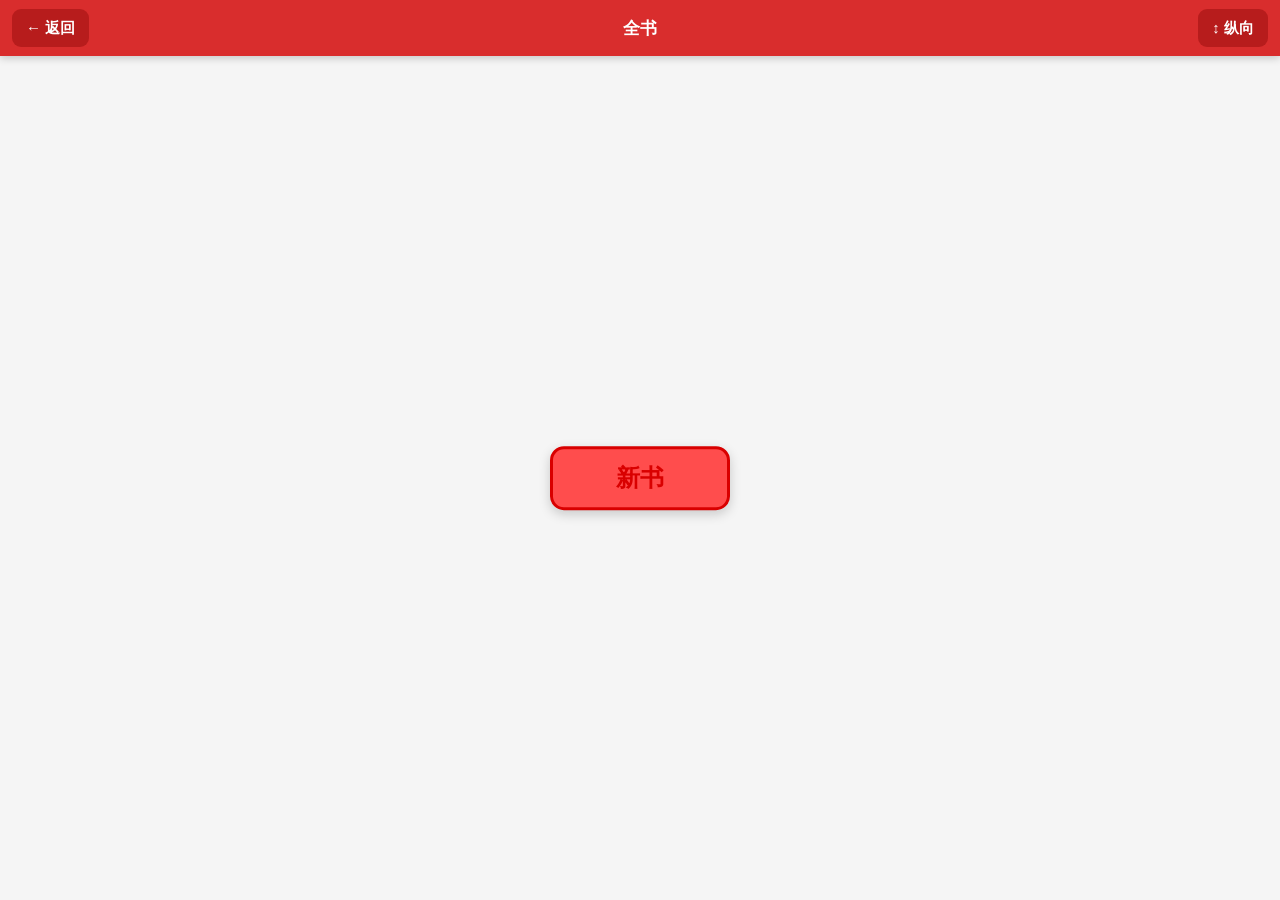
==== book.html @ d5acac0e "Modify layout button and force browser reload Updated layout button and script version in book.html." ====
<!DOCTYPE html>
<html lang="zh-CN">

<head>

    <meta charset="UTF-8">

    <meta
        name="viewport"
        content="width=device-width, initial-scale=1.0"
    >

    <title>全书</title>


    <!-- ==================================================
         基础样式
    ================================================== -->

    <link
        rel="stylesheet"
        href="./css/book-base.css?v=60001"
    >


    <!-- ==================================================
         节点样式
    ================================================== -->

    <link
        rel="stylesheet"
        href="./css/book-node.css?v=60001"
    >


    <!-- ==================================================
         连接线样式
    ================================================== -->

    <link
        rel="stylesheet"
        href="./css/book-line.css?v=60001"
    >


    <!-- ==================================================
         布局样式
    ================================================== -->

    <link
        rel="stylesheet"
        href="./css/book-layout.css?v=60001"
    >


    <!-- ==================================================
         操作栏样式
    ================================================== -->

    <link
        rel="stylesheet"
        href="./css/book-action.css?v=60001"
    >

</head>


<body>


    <!-- ==================================================
         顶部栏
    ================================================== -->

    <header
        id="topBar"
        class="top-bar"
    >


        <!-- ==================================================
             返回
        ================================================== -->

        <button
            id="backButton"
            class="top-button"
            type="button"
            onclick="window.location.href='./index.html';"
        >
            ← 返回
        </button>


        <!-- ==================================================
             页面标题
        ================================================== -->

        <div
            id="pageTitle"
            class="page-title"
        >
            全书
        </div>


        <!-- ==================================================
             布局切换
             直接调用布局切换函数
        ================================================== -->

        <button
            id="layoutButton"
            class="top-button"
            type="button"
            onclick="window.toggleLayout();"
        >
            ↕ 纵向
        </button>

    </header>


    <!-- ==================================================
         画布
    ================================================== -->

    <main
        id="canvas"
        class="canvas"
    >

        <div
            id="workspace"
            class="workspace"
        >


            <!-- ==================================================
                 连接线
            ================================================== -->

            <svg
                id="connections"
                class="connections"
            ></svg>


            <!-- ==================================================
                 书名
            ================================================== -->

            <div
                id="bookTitle"
                class="book-title"
            >
                新书
            </div>


            <!-- ==================================================
                 书名操作栏
            ================================================== -->

            <div
                id="actionBar"
                class="action-bar"
            >

                <button
                    type="button"
                    class="action-preface"
                    data-action="preface"
                >
                    ＋序
                </button>


                <button
                    type="button"
                    class="action-chapter"
                    data-action="chapter"
                >
                    ＋章
                </button>


                <button
                    type="button"
                    class="action-part"
                    data-action="part"
                >
                    ＋篇
                </button>


                <button
                    type="button"
                    class="action-volume"
                    data-action="volume"
                >
                    ＋卷
                </button>

            </div>


            <!-- ==================================================
                 节点树
            ================================================== -->

            <div
                id="tree"
                class="tree"
            ></div>

        </div>

    </main>


    <!-- ==================================================
         数据模块
    ================================================== -->

    <script
        src="./js/book/book-data.js?v=60001"
    ></script>


    <!-- ==================================================
         存储模块
    ================================================== -->

    <script
        src="./js/book/book-storage.js?v=60001"
    ></script>


    <!-- ==================================================
         树结构模块
    ================================================== -->

    <script
        src="./js/book/book-tree.js?v=60001"
    ></script>


    <!-- ==================================================
         节点模块
    ================================================== -->

    <script
        src="./js/book/book-node.js?v=60001"
    ></script>


    <!-- ==================================================
         连接线模块
    ================================================== -->

    <script
        src="./js/book/book-line.js?v=60001"
    ></script>


    <!-- ==================================================
         布局模块
    ================================================== -->

    <script
        src="./js/book/book-layout.js?v=60001"
    ></script>


    <!-- ==================================================
         主程序模块
    ================================================== -->

    <script
        src="./js/book/book-main.js?v=90001"
    ></script>


    <!-- ==================================================
         进入全书时定位
    ================================================== -->

    <script>

        /* ==================================================
           禁止恢复上一次滚动位置
        ================================================== */

        if (
            "scrollRestoration" in history
        ) {

            history.scrollRestoration =
                "manual";

        }


        /* ==================================================
           将书名滚动到可视区域中央
        ================================================== */

        function centerBookOnEnter() {

            const bookTitle =
                document.getElementById(
                    "bookTitle"
                );


            if (!bookTitle) {

                return;

            }


            bookTitle.scrollIntoView({

                behavior: "auto",

                block: "center",

                inline: "center"

            });

        }


        /* ==================================================
           页面加载完成
        ================================================== */

        window.addEventListener(
            "load",
            function () {

                centerBookOnEnter();

            }
        );


        /* ==================================================
           Safari 页面恢复
        ================================================== */

        window.addEventListener(
            "pageshow",
            function () {

                setTimeout(
                    centerBookOnEnter,
                    50
                );

            }
        );


        /* ==================================================
           最后校正
        ================================================== */

        window.addEventListener(
            "load",
            function () {

                setTimeout(
                    centerBookOnEnter,
                    300
                );

            }
        );

    </script>


</body>

</html>
---- css/book-base.css ----
* {
    box-sizing: border-box;

    -webkit-tap-highlight-color: transparent;
}


html,
body {

    margin: 0;
    padding: 0;

    width: 100%;
    height: 100%;

    overflow: hidden;

    font-family:
        -apple-system,
        BlinkMacSystemFont,
        "Segoe UI",
        "Microsoft YaHei",
        sans-serif;

    background: #f5f5f5;
}


/* ======================================================
   顶部固定栏
====================================================== */

.top-bar {

    position: fixed;

    top: 0;
    left: 0;

    width: 100%;
    height: 56px;

    display: flex;

    align-items: center;
    justify-content: space-between;

    padding: 0 12px;

    background: #d92d2d;

    color: #ffffff;

    z-index: 99999;

    box-shadow:
        0 2px 8px rgba(0, 0, 0, 0.20);
}


/* ======================================================
   顶部按钮
====================================================== */

.top-button {

    height: 38px;

    padding: 0 14px;

    border: none;

    border-radius: 9px;

    background: #b71c1c;

    color: #ffffff;

    font-size: 15px;

    font-weight: 600;

    cursor: pointer;

    appearance: none;

    -webkit-appearance: none;
}


.top-button:active {

    transform: scale(0.96);

    background: #991515;
}


/* ======================================================
   页面标题
====================================================== */

.page-title {

    position: absolute;

    left: 50%;

    transform:
        translateX(-50%);

    color: #ffffff;

    font-size: 17px;

    font-weight: bold;

    white-space: nowrap;

    pointer-events: none;
}


/* ======================================================
   画布
====================================================== */

.canvas {

    position: fixed;

    /*
     * 仍然从顶部栏下面开始显示
     */

    top: 56px;

    left: 0;

    right: 0;

    bottom: 0;

    overflow: auto;

    background: #f5f5f5;

    isolation: isolate;

    -webkit-overflow-scrolling: touch;
}


/* ======================================================
   工作区
====================================================== */

.workspace {

    position: relative;

    width: 3000px;

    height: 3000px;

    flex-shrink: 0;
}
---- css/book-node.css ----
/* ======================================================
   全书书名
   只能点击，不能拖动
====================================================== */

.book-title {
    position: absolute;

    left: 1500px;
    top: 1500px;

    transform: translate(-50%, -50%);

    min-width: 180px;
    max-width: 320px;
    min-height: 58px;

    padding: 12px 26px;

    display: flex;
    align-items: center;
    justify-content: center;

    background: #ff4d4d !important;

    border: 3px solid #d90000 !important;
    border-radius: 14px;

    color: #d90000 !important;

    font-size: 24px;
    font-weight: bold;

    line-height: 1.4;

    text-align: center;

    word-break: break-word;

    user-select: none;

    cursor: pointer;

    touch-action: manipulation;

    z-index: 100;

    box-shadow:
        0 4px 12px rgba(0, 0, 0, 0.18);
}

.book-title:active {
    cursor: pointer;
}


/* ======================================================
   普通节点
====================================================== */

.node {
    position: absolute;

    min-width: 150px;
    max-width: 240px;
    min-height: 50px;

    padding: 10px 16px;

    display: flex;
    align-items: center;
    justify-content: center;

    border: 2px solid;
    border-radius: 12px;

    font-size: 17px;

    line-height: 1.4;

    text-align: center;

    user-select: none;

    pointer-events: auto;

    box-shadow:
        0 3px 8px rgba(0, 0, 0, 0.12);
}


/* ======================================================
   序
   浅青色背景
   深青色边框
   深青色文字
====================================================== */

.node.preface {
    background: #d9f7f7 !important;

    border: 2px solid #008b8b !important;

    color: #006666 !important;
}


/* ======================================================
   章
   浅黑色背景
   深黑色边框
   深黑色文字
====================================================== */

.node.chapter {
    background: #eeeeee !important;

    border: 2px solid #222222 !important;

    color: #111111 !important;
}


/* ======================================================
   篇
   浅白色背景
   深白色边框
   深白色文字
====================================================== */

.node.part {
    background: #fafafa !important;

    border: 2px solid #dddddd !important;

    color: #999999 !important;
}


/* ======================================================
   卷
   浅黄色背景
   深黄色边框
   深黄色文字
====================================================== */

.node.volume {
    background: #fff4bf !important;

    border: 2px solid #d4a900 !important;

    color: #a07800 !important;
}


/* ======================================================
   选中节点
====================================================== */

.node.selected {
    box-shadow:
        0 4px 12px rgba(0, 0, 0, 0.16);
}


/* ======================================================
   删除按钮
====================================================== */

.node-delete {
    position: absolute;

    top: -9px;
    right: -9px;

    width: 24px;
    height: 24px;

    padding: 0;

    border: none;
    border-radius: 50%;

    background: #111111;
    color: #ffffff;

    font-size: 14px;
    line-height: 24px;

    cursor: pointer;

    display: flex;
    align-items: center;
    justify-content: center;

    appearance: none;
    -webkit-appearance: none;
}
---- css/book-line.css ----
/* ======================================================
   SVG 连接线
====================================================== */

.connections {
    position: absolute;

    left: 0;
    top: 0;

    width: 3000px;
    height: 3000px;

    overflow: visible;

    pointer-events: none;

    z-index: 10;
}


/* ======================================================
   树
====================================================== */

.tree {
    position: absolute;

    left: 0;
    top: 0;

    width: 3000px;
    height: 3000px;

    z-index: 5;

    pointer-events: none;
}
---- css/book-layout.css ----
/* ======================================================
   全书布局
====================================================== */


/* ======================================================
   工作区基础布局
====================================================== */

.workspace {
    position: relative;

    width: 3000px;
    height: 3000px;

    flex-shrink: 0;
}


/* ======================================================
   纵向布局
   后面用于：
   书名
     ↓
   卷
     ↓
   篇
     ↓
   章
====================================================== */

.layout-vertical {
    position: relative;
}


/* ======================================================
   横向布局
   后面用于：
   书名 → 卷 → 篇 → 章
====================================================== */

.layout-horizontal {
    position: relative;
}
---- css/book-action.css ----
/* ======================================================
   底部固定操作栏
====================================================== */

.action-bar {
    position: fixed;

    left: 50%;
    bottom: 0;

    transform: translateX(-50%);

    display: none;

    align-items: center;
    justify-content: center;

    gap: 6px;

    padding: 9px;

    background: #ffffff;

    border: 1px solid #dddddd;

    border-radius: 15px 15px 0 0;

    z-index: 20000;

    box-shadow:
        0 -3px 10px rgba(0, 0, 0, 0.15);

    white-space: nowrap;

    max-width: calc(100vw - 10px);

    padding-bottom:
        calc(9px + env(safe-area-inset-bottom));
}


/* ======================================================
   显示
====================================================== */

.action-bar.show {
    display: flex;
}


/* ======================================================
   操作按钮
====================================================== */

.action-bar button {
    flex: none;

    width: 70px;
    min-width: 70px;
    max-width: 70px;

    height: 42px;
    min-height: 42px;
    max-height: 42px;

    padding: 0;
    margin: 0;

    border: 2px solid;

    border-radius: 9px;

    font-size: 16px;

    font-weight: 600;

    line-height: 1;

    cursor: pointer;

    appearance: none;
    -webkit-appearance: none;

    white-space: nowrap;

    transition:
        transform 0.1s;
}


/* ======================================================
   ＋序
====================================================== */

.action-preface {
    background: #d9f7f5;

    border-color: #9adbd7;

    color: #087f78;
}


/* ======================================================
   ＋章
====================================================== */

.action-chapter {
    background: #eeeeee;

    border-color: #bdbdbd;

    color: #222222;
}


/* ======================================================
   ＋篇
====================================================== */

.action-part {
    background: #ffffff;

    border-color: #d6d6d6;

    color: #555555;
}


/* ======================================================
   ＋卷
====================================================== */

.action-volume {
    background: #fff4c7;

    border-color: #e5ca63;

    color: #9a7800;
}


/* ======================================================
   点击效果
====================================================== */

.action-bar button:active {
    transform: scale(0.94);
}


/* ======================================================
   手机
====================================================== */

@media (max-width: 600px) {

    .action-bar {
        left: 50%;
        bottom: 0;

        gap: 6px;

        padding: 9px;

        padding-bottom:
            calc(9px + env(safe-area-inset-bottom));

        border-radius: 15px 15px 0 0;

        max-width: calc(100vw - 10px);
    }


    .action-bar button {
        flex: none !important;

        width: 70px !important;
        min-width: 70px !important;
        max-width: 70px !important;

        height: 42px !important;
        min-height: 42px !important;
        max-height: 42px !important;

        padding: 0 !important;

        margin: 0 !important;

        font-size: 16px !important;

        border-radius: 9px !important;
    }
}


/* ======================================================
   超小屏幕
====================================================== */

@media (max-width: 360px) {

    .action-bar {
        gap: 5px;

        padding: 7px;

        padding-bottom:
            calc(7px + env(safe-area-inset-bottom));

        max-width: calc(100vw - 6px);
    }


    .action-bar button {
        width: 64px !important;
        min-width: 64px !important;
        max-width: 64px !important;

        height: 40px !important;
        min-height: 40px !important;
        max-height: 40px !important;

        font-size: 15px !important;

        border-radius: 8px !important;
    }
}
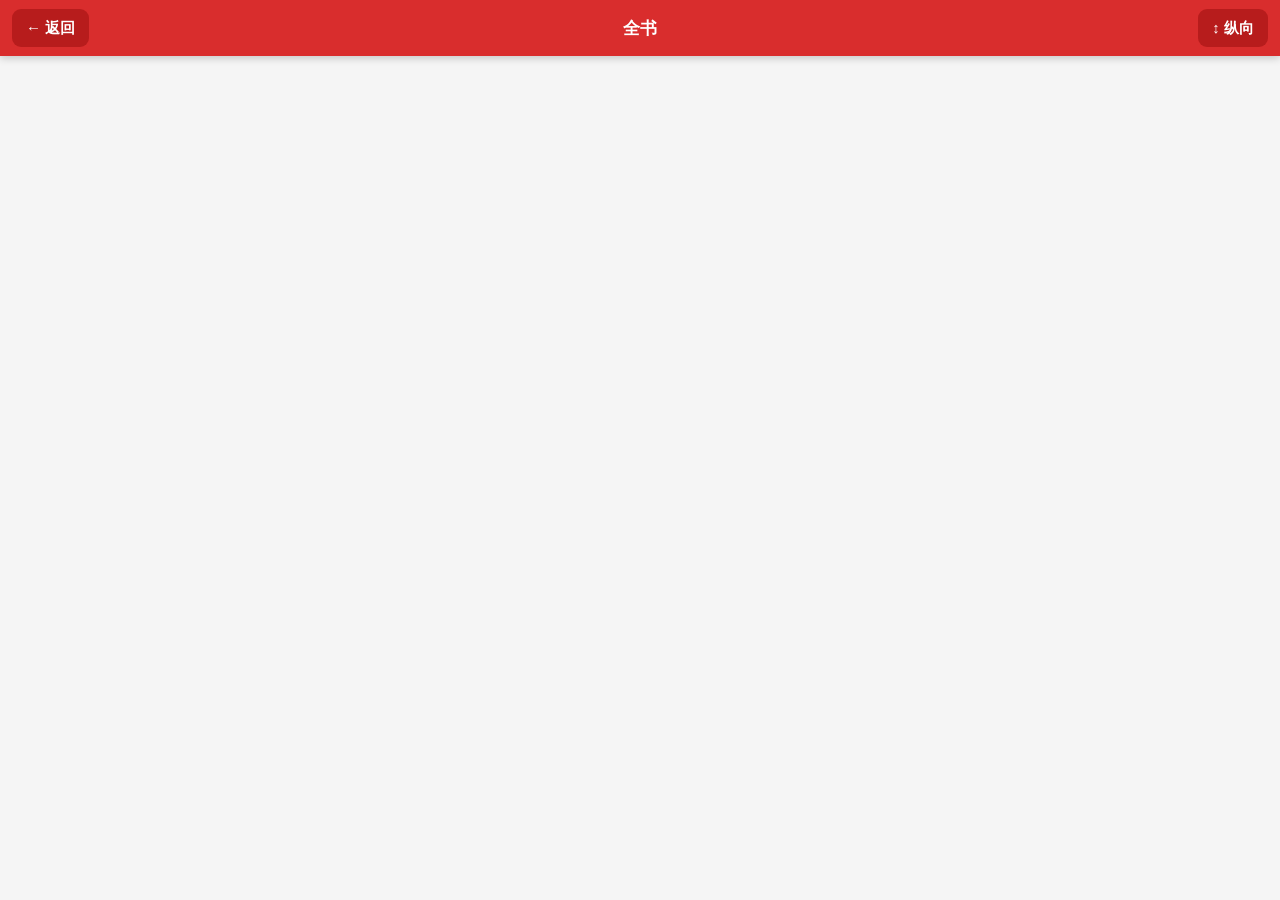
==== commit 292983b7: "Update book.html" ====
--- a/book.html
+++ b/book.html
@@ -106,14 +106,12 @@
 
         <!-- ==================================================
              布局切换
-             直接调用布局切换函数
         ================================================== -->
 
         <button
             id="layoutButton"
             class="top-button"
             type="button"
-            onclick="window.toggleLayout();"
         >
             ↕ 纵向
         </button>
@@ -269,7 +267,7 @@
     ================================================== -->
 
     <script
-        src="./js/book/book-layout.js?v=60001"
+        src="./js/book/book-layout.js?v=70001"
     ></script>
 
 
@@ -283,7 +281,7 @@
 
 
     <!-- ==================================================
-         进入全书时定位
+         全书页面控制
     ================================================== -->
 
     <script>
@@ -298,6 +296,112 @@
 
             history.scrollRestoration =
                 "manual";
+
+        }
+
+
+        /* ==================================================
+           获取布局按钮
+        ================================================== */
+
+        const layoutButton =
+            document.getElementById(
+                "layoutButton"
+            );
+
+
+        /* ==================================================
+           更新布局按钮文字
+        ================================================== */
+
+        function updateLayoutButtonText() {
+
+            const button =
+                document.getElementById(
+                    "layoutButton"
+                );
+
+
+            if (!button) {
+
+                return;
+
+            }
+
+
+            if (
+                typeof getLayoutDirection ===
+                "function"
+            ) {
+
+                const direction =
+                    getLayoutDirection();
+
+
+                if (
+                    direction ===
+                    "horizontal"
+                ) {
+
+                    button.textContent =
+                        "↔ 横向";
+
+                } else {
+
+                    button.textContent =
+                        "↕ 纵向";
+
+                }
+
+                return;
+
+            }
+
+
+            button.textContent =
+                "↕ 纵向";
+
+        }
+
+
+        /* ==================================================
+           布局按钮点击事件
+        ================================================== */
+
+        if (layoutButton) {
+
+            layoutButton.addEventListener(
+                "click",
+                function () {
+
+                    /* ======================================
+                       优先调用布局模块
+                    ====================================== */
+
+                    if (
+                        typeof toggleLayoutDirection ===
+                        "function"
+                    ) {
+
+                        toggleLayoutDirection();
+
+                        updateLayoutButtonText();
+
+                        return;
+
+                    }
+
+
+                    /* ======================================
+                       如果布局函数没有加载
+                    ====================================== */
+
+                    console.error(
+                        "全书：toggleLayoutDirection 未加载"
+                    );
+
+                }
+            );
 
         }
 
@@ -342,6 +446,8 @@
             "load",
             function () {
 
+                updateLayoutButtonText();
+
                 centerBookOnEnter();
 
             }
@@ -357,7 +463,13 @@
             function () {
 
                 setTimeout(
-                    centerBookOnEnter,
+                    function () {
+
+                        updateLayoutButtonText();
+
+                        centerBookOnEnter();
+
+                    },
                     50
                 );
 
@@ -374,7 +486,13 @@
             function () {
 
                 setTimeout(
-                    centerBookOnEnter,
+                    function () {
+
+                        updateLayoutButtonText();
+
+                        centerBookOnEnter();
+
+                    },
                     300
                 );
 
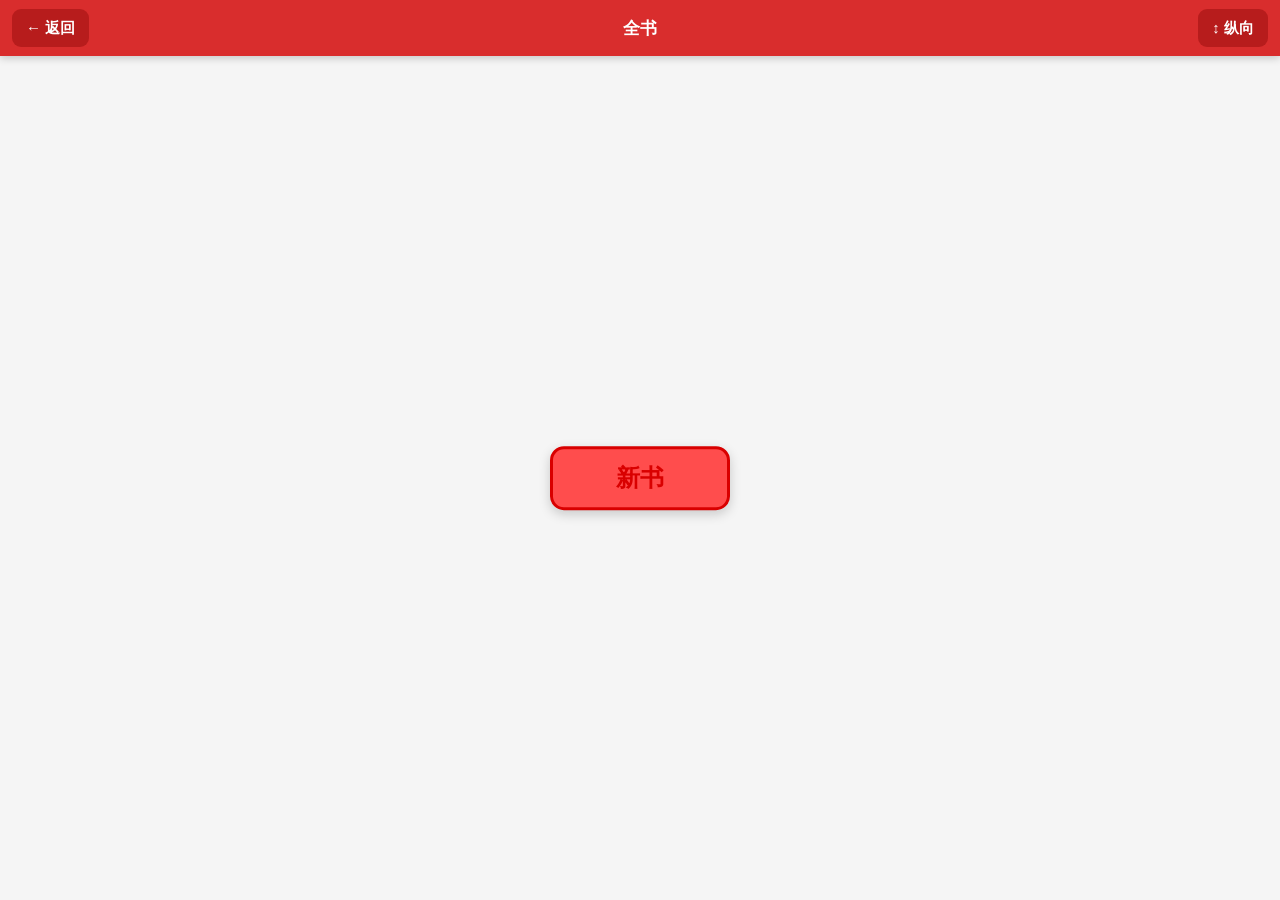
==== commit 8c69c600: "Update book.html" ====
--- a/book.html
+++ b/book.html
@@ -49,7 +49,7 @@
 
     <link
         rel="stylesheet"
-        href="./css/book-layout.css?v=60001"
+        href="./css/book-layout.css?v=70001"
     >
 
 
@@ -301,112 +301,6 @@
 
 
         /* ==================================================
-           获取布局按钮
-        ================================================== */
-
-        const layoutButton =
-            document.getElementById(
-                "layoutButton"
-            );
-
-
-        /* ==================================================
-           更新布局按钮文字
-        ================================================== */
-
-        function updateLayoutButtonText() {
-
-            const button =
-                document.getElementById(
-                    "layoutButton"
-                );
-
-
-            if (!button) {
-
-                return;
-
-            }
-
-
-            if (
-                typeof getLayoutDirection ===
-                "function"
-            ) {
-
-                const direction =
-                    getLayoutDirection();
-
-
-                if (
-                    direction ===
-                    "horizontal"
-                ) {
-
-                    button.textContent =
-                        "↔ 横向";
-
-                } else {
-
-                    button.textContent =
-                        "↕ 纵向";
-
-                }
-
-                return;
-
-            }
-
-
-            button.textContent =
-                "↕ 纵向";
-
-        }
-
-
-        /* ==================================================
-           布局按钮点击事件
-        ================================================== */
-
-        if (layoutButton) {
-
-            layoutButton.addEventListener(
-                "click",
-                function () {
-
-                    /* ======================================
-                       优先调用布局模块
-                    ====================================== */
-
-                    if (
-                        typeof toggleLayoutDirection ===
-                        "function"
-                    ) {
-
-                        toggleLayoutDirection();
-
-                        updateLayoutButtonText();
-
-                        return;
-
-                    }
-
-
-                    /* ======================================
-                       如果布局函数没有加载
-                    ====================================== */
-
-                    console.error(
-                        "全书：toggleLayoutDirection 未加载"
-                    );
-
-                }
-            );
-
-        }
-
-
-        /* ==================================================
            将书名滚动到可视区域中央
         ================================================== */
 
@@ -446,8 +340,6 @@
             "load",
             function () {
 
-                updateLayoutButtonText();
-
                 centerBookOnEnter();
 
             }
@@ -465,8 +357,6 @@
                 setTimeout(
                     function () {
 
-                        updateLayoutButtonText();
-
                         centerBookOnEnter();
 
                     },
@@ -488,8 +378,6 @@
                 setTimeout(
                     function () {
 
-                        updateLayoutButtonText();
-
                         centerBookOnEnter();
 
                     },
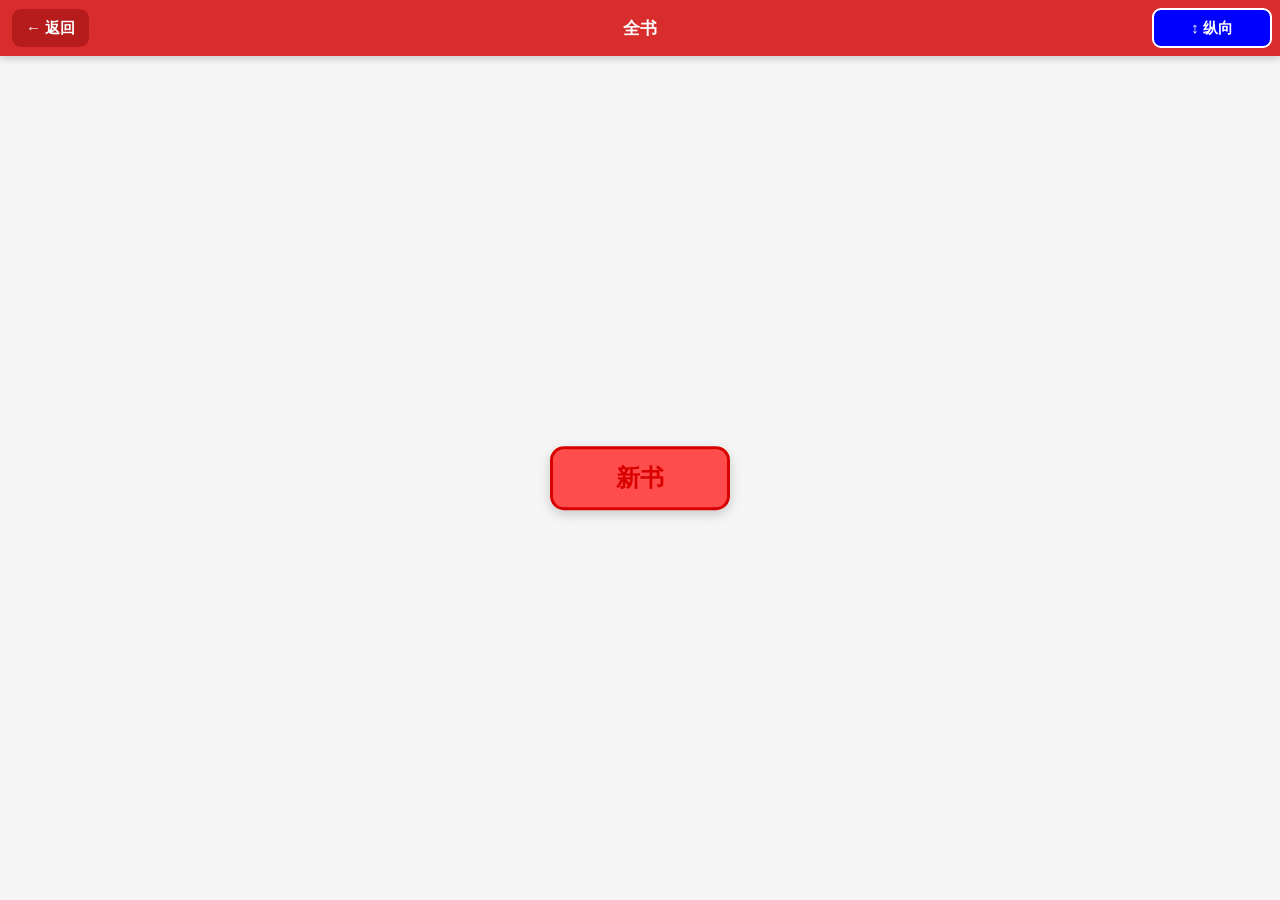
==== commit 829a5f3a: "Modify layout button functionality and style Updated layout button to change background color and mo" ====
--- a/book.html
+++ b/book.html
@@ -105,15 +105,33 @@
 
 
         <!-- ==================================================
-             布局切换
+             布局测试按钮
         ================================================== -->
 
         <button
             id="layoutButton"
             class="top-button"
             type="button"
+            style="
+                position: fixed;
+                top: 8px;
+                right: 8px;
+                z-index: 9999999;
+                width: 120px;
+                height: 40px;
+                background: blue;
+                color: white;
+                border: 2px solid white;
+                border-radius: 9px;
+                display: block;
+                pointer-events: auto;
+            "
+            onclick="
+                document.body.style.background = 'yellow';
+                alert('按钮真的被点击了');
+            "
         >
-            ↕ 纵向
+            测试按钮
         </button>
 
     </header>
@@ -276,7 +294,7 @@
     ================================================== -->
 
     <script
-        src="./js/book/book-main.js?v=90001"
+        src="./js/book/book-main.js?v=90002"
     ></script>
 
 
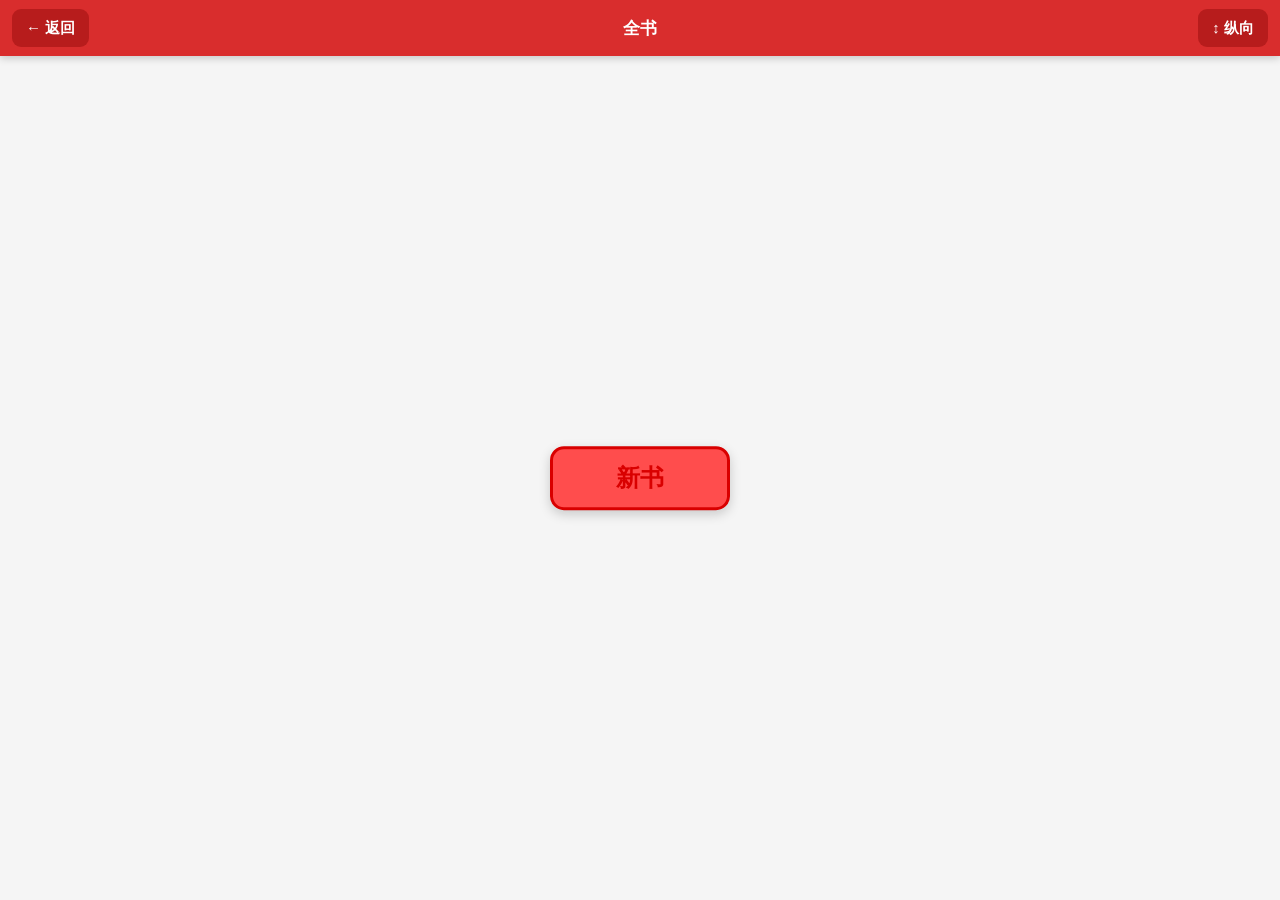
==== commit a4b9638d: "Update CSS and JavaScript file versions in book.html" ====
--- a/book.html
+++ b/book.html
@@ -19,7 +19,7 @@
 
     <link
         rel="stylesheet"
-        href="./css/book-base.css?v=60001"
+        href="./css/book-base.css?v=60002"
     >
 
 
@@ -29,7 +29,7 @@
 
     <link
         rel="stylesheet"
-        href="./css/book-node.css?v=60001"
+        href="./css/book-node.css?v=60002"
     >
 
 
@@ -39,7 +39,7 @@
 
     <link
         rel="stylesheet"
-        href="./css/book-line.css?v=60001"
+        href="./css/book-line.css?v=60002"
     >
 
 
@@ -49,7 +49,7 @@
 
     <link
         rel="stylesheet"
-        href="./css/book-layout.css?v=70001"
+        href="./css/book-layout.css?v=70002"
     >
 
 
@@ -59,7 +59,7 @@
 
     <link
         rel="stylesheet"
-        href="./css/book-action.css?v=60001"
+        href="./css/book-action.css?v=60002"
     >
 
 </head>
@@ -79,14 +79,13 @@
 
 
         <!-- ==================================================
-             返回
+             返回书架
         ================================================== -->
 
         <button
             id="backButton"
             class="top-button"
             type="button"
-            onclick="window.location.href='./index.html';"
         >
             ← 返回
         </button>
@@ -105,36 +104,19 @@
 
 
         <!-- ==================================================
-             布局测试按钮
+             布局切换
         ================================================== -->
 
         <button
             id="layoutButton"
             class="top-button"
             type="button"
-            style="
-                position: fixed;
-                top: 8px;
-                right: 8px;
-                z-index: 9999999;
-                width: 120px;
-                height: 40px;
-                background: blue;
-                color: white;
-                border: 2px solid white;
-                border-radius: 9px;
-                display: block;
-                pointer-events: auto;
-            "
-            onclick="
-                document.body.style.background = 'yellow';
-                alert('按钮真的被点击了');
-            "
         >
-            测试按钮
+            ↕ 纵向
         </button>
 
     </header>
+
 
 
     <!-- ==================================================
@@ -153,13 +135,14 @@
 
 
             <!-- ==================================================
-                 连接线
+                 SVG 连接线
             ================================================== -->
 
             <svg
                 id="connections"
                 class="connections"
             ></svg>
+
 
 
             <!-- ==================================================
@@ -174,6 +157,7 @@
             </div>
 
 
+
             <!-- ==================================================
                  书名操作栏
             ================================================== -->
@@ -182,6 +166,9 @@
                 id="actionBar"
                 class="action-bar"
             >
+
+
+                <!-- 序 -->
 
                 <button
                     type="button"
@@ -192,6 +179,8 @@
                 </button>
 
 
+                <!-- 章 -->
+
                 <button
                     type="button"
                     class="action-chapter"
@@ -201,6 +190,8 @@
                 </button>
 
 
+                <!-- 篇 -->
+
                 <button
                     type="button"
                     class="action-part"
@@ -210,6 +201,8 @@
                 </button>
 
 
+                <!-- 卷 -->
+
                 <button
                     type="button"
                     class="action-volume"
@@ -221,8 +214,9 @@
             </div>
 
 
+
             <!-- ==================================================
-                 节点树
+                 树
             ================================================== -->
 
             <div
@@ -235,67 +229,75 @@
     </main>
 
 
-    <!-- ==================================================
-         数据模块
-    ================================================== -->
-
-    <script
-        src="./js/book/book-data.js?v=60001"
-    ></script>
-
-
-    <!-- ==================================================
-         存储模块
-    ================================================== -->
-
-    <script
-        src="./js/book/book-storage.js?v=60001"
-    ></script>
-
-
-    <!-- ==================================================
-         树结构模块
-    ================================================== -->
-
-    <script
-        src="./js/book/book-tree.js?v=60001"
-    ></script>
-
-
-    <!-- ==================================================
-         节点模块
-    ================================================== -->
-
-    <script
-        src="./js/book/book-node.js?v=60001"
-    ></script>
-
-
-    <!-- ==================================================
-         连接线模块
-    ================================================== -->
-
-    <script
-        src="./js/book/book-line.js?v=60001"
-    ></script>
-
-
-    <!-- ==================================================
-         布局模块
-    ================================================== -->
-
-    <script
-        src="./js/book/book-layout.js?v=70001"
-    ></script>
-
-
-    <!-- ==================================================
-         主程序模块
-    ================================================== -->
-
-    <script
-        src="./js/book/book-main.js?v=90002"
-    ></script>
+
+    <!-- ==================================================
+         全书数据
+    ================================================== -->
+
+    <script
+        src="./js/book/book-data.js?v=60002"
+    ></script>
+
+
+
+    <!-- ==================================================
+         全书存储
+    ================================================== -->
+
+    <script
+        src="./js/book/book-storage.js?v=60002"
+    ></script>
+
+
+
+    <!-- ==================================================
+         树结构
+    ================================================== -->
+
+    <script
+        src="./js/book/book-tree.js?v=60002"
+    ></script>
+
+
+
+    <!-- ==================================================
+         节点
+    ================================================== -->
+
+    <script
+        src="./js/book/book-node.js?v=60002"
+    ></script>
+
+
+
+    <!-- ==================================================
+         连接线
+    ================================================== -->
+
+    <script
+        src="./js/book/book-line.js?v=60002"
+    ></script>
+
+
+
+    <!-- ==================================================
+         布局
+    ================================================== -->
+
+    <script
+        src="./js/book/book-layout.js?v=70002"
+    ></script>
+
+
+
+    <!-- ==================================================
+         主程序
+    ================================================== -->
+
+    <script
+        src="./js/book/book-main.js?v=90003"
+    ></script>
+
 
 
     <!-- ==================================================
@@ -318,8 +320,38 @@
         }
 
 
-        /* ==================================================
-           将书名滚动到可视区域中央
+
+        /* ==================================================
+           返回书架
+        ================================================== */
+
+        const backButton =
+            document.getElementById(
+                "backButton"
+            );
+
+
+        if (backButton) {
+
+            backButton.addEventListener(
+                "click",
+                function (event) {
+
+                    event.preventDefault();
+                    event.stopPropagation();
+
+                    window.location.href =
+                        "./index.html";
+
+                }
+            );
+
+        }
+
+
+
+        /* ==================================================
+           居中书名
         ================================================== */
 
         function centerBookOnEnter() {
@@ -350,8 +382,9 @@
         }
 
 
-        /* ==================================================
-           页面加载完成
+
+        /* ==================================================
+           页面加载
         ================================================== */
 
         window.addEventListener(
@@ -364,6 +397,7 @@
         );
 
 
+
         /* ==================================================
            Safari 页面恢复
         ================================================== */
@@ -385,6 +419,7 @@
         );
 
 
+
         /* ==================================================
            最后校正
         ================================================== */
